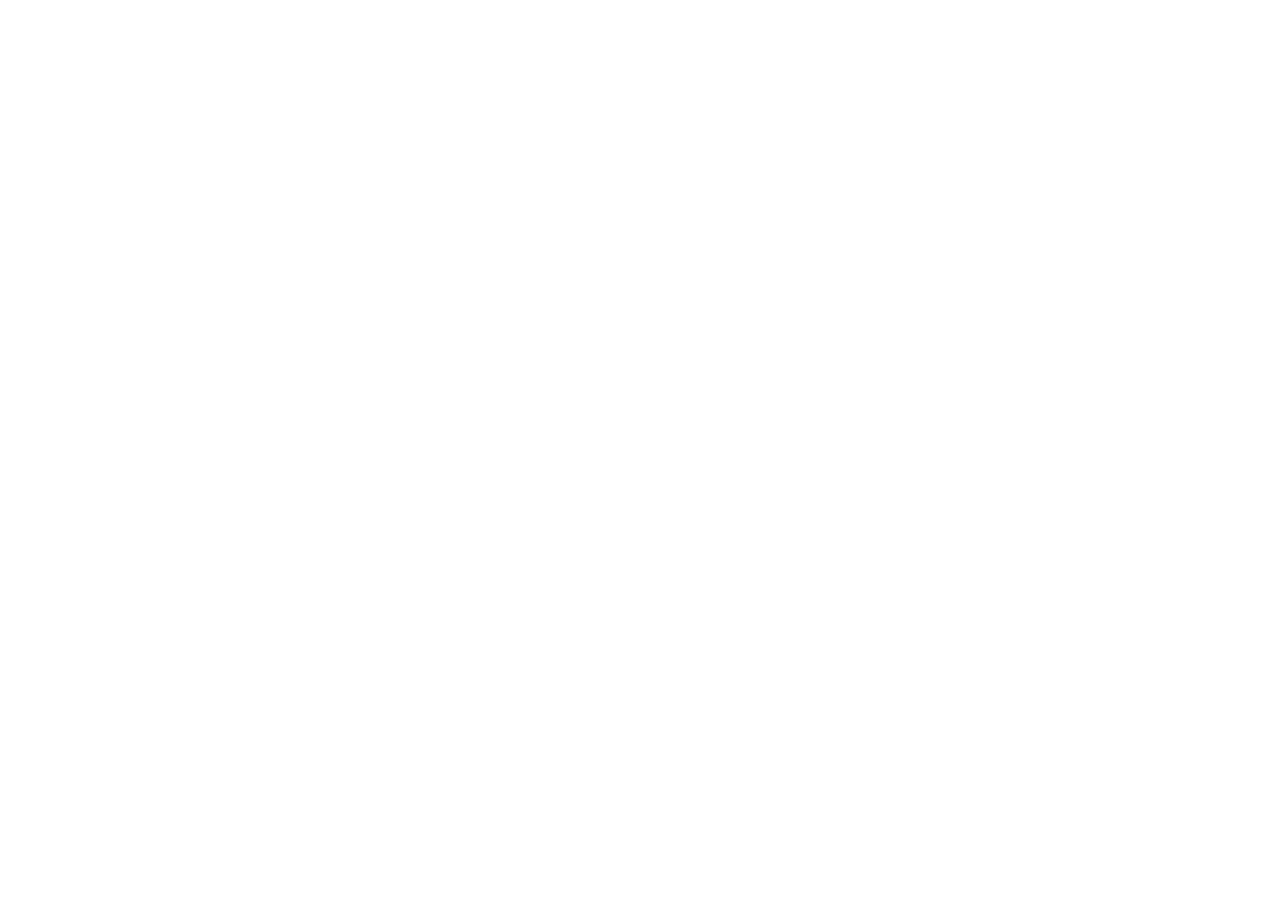
==== contact.html @ 1cee223e "Myfirst" ====
<!DOCTYPE html>
<html lang="en">
<head>
    <meta charset="UTF-8">
    <meta name="viewport" content="width=device-width, initial-scale=1.0">
    <title>Document</title>
</head>
<body>
    
</body>
</html>
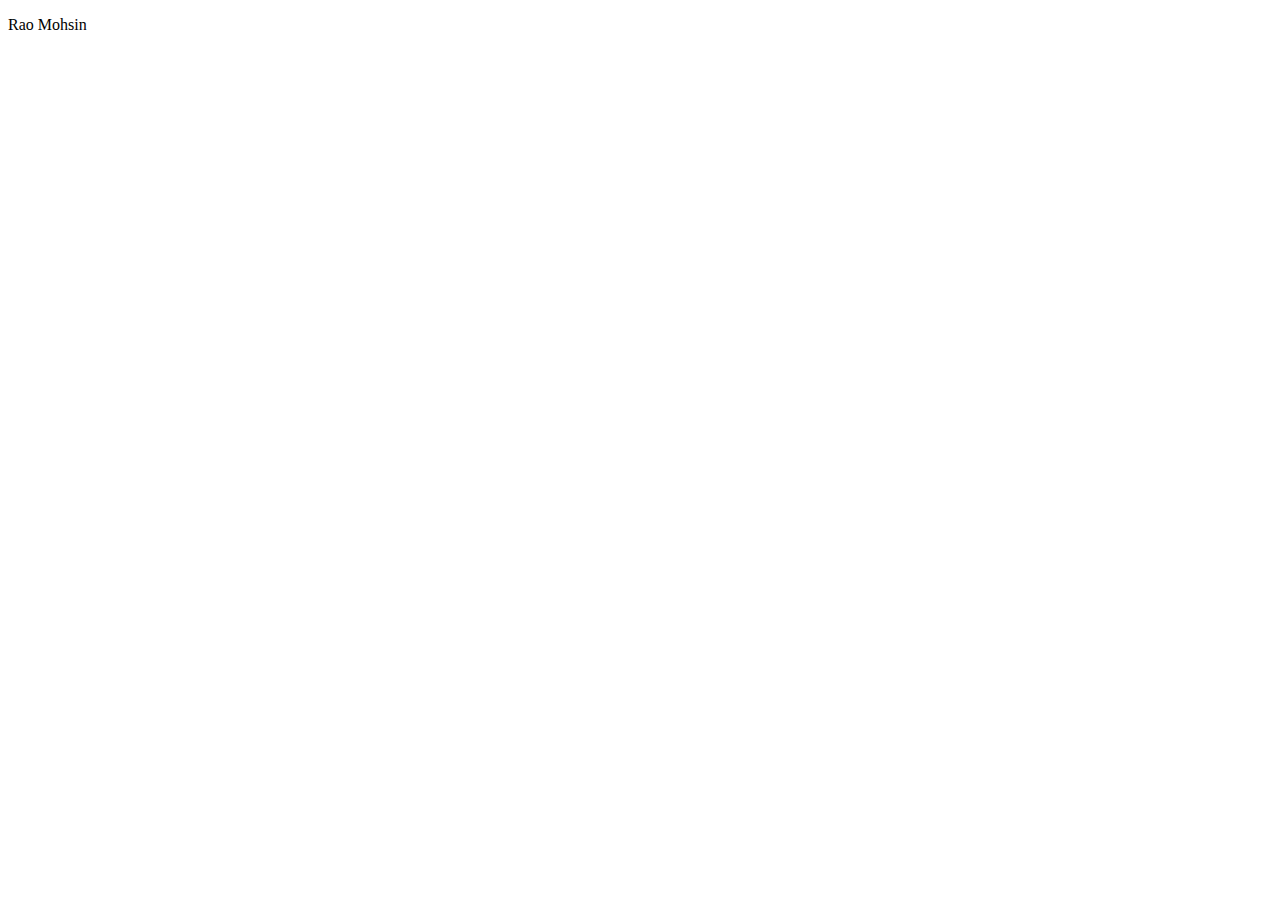
==== commit 940a53b5: "Update contact.html" ====
--- a/contact.html
+++ b/contact.html
@@ -6,6 +6,6 @@
     <title>Document</title>
 </head>
 <body>
-    
+    <P> Rao Mohsin </P>
 </body>
-</html>+</html>
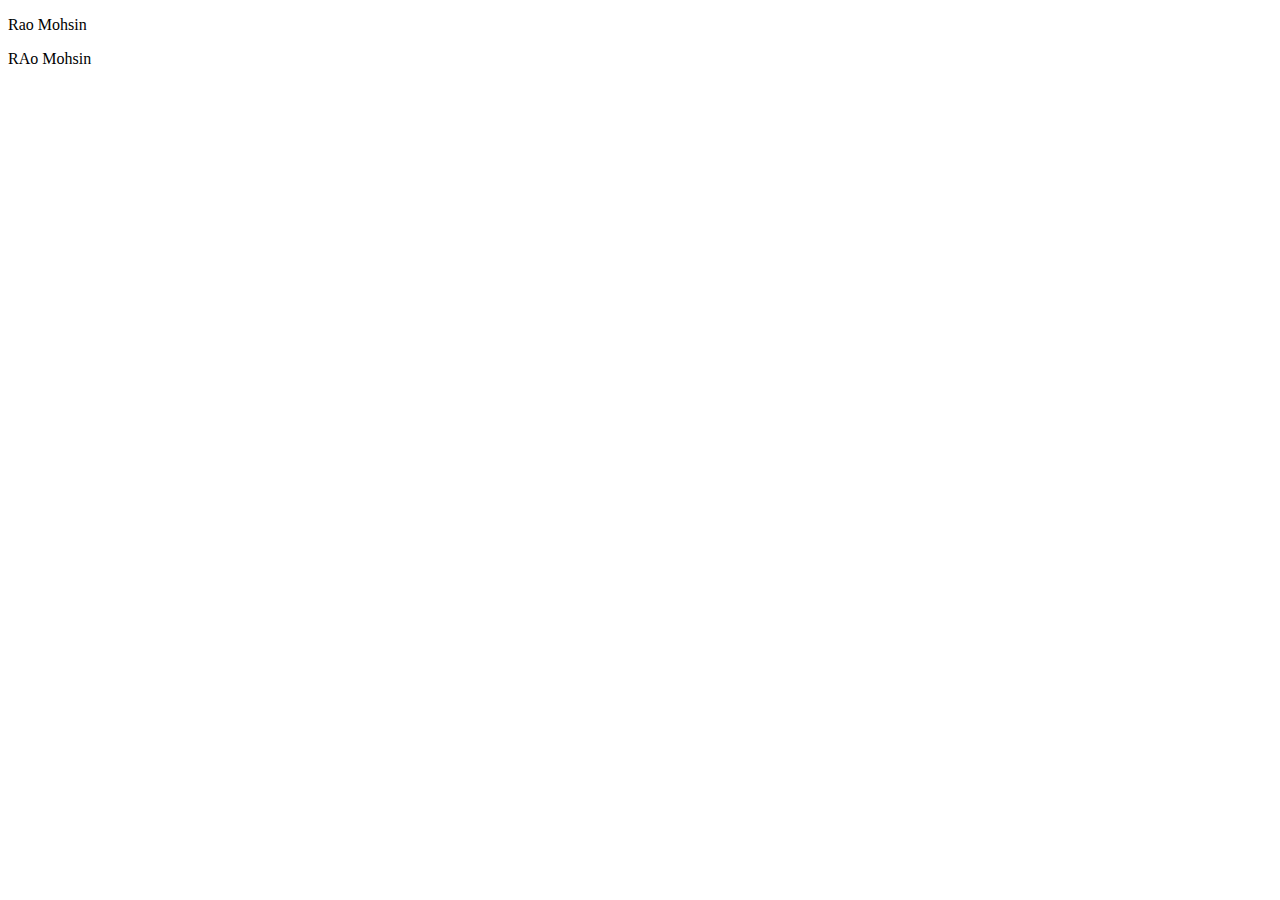
==== commit 613edc98: "Update contact.html" ====
--- a/contact.html
+++ b/contact.html
@@ -7,5 +7,6 @@
 </head>
 <body>
     <P> Rao Mohsin </P>
+    <p>RAo Mohsin</p>
 </body>
 </html>
